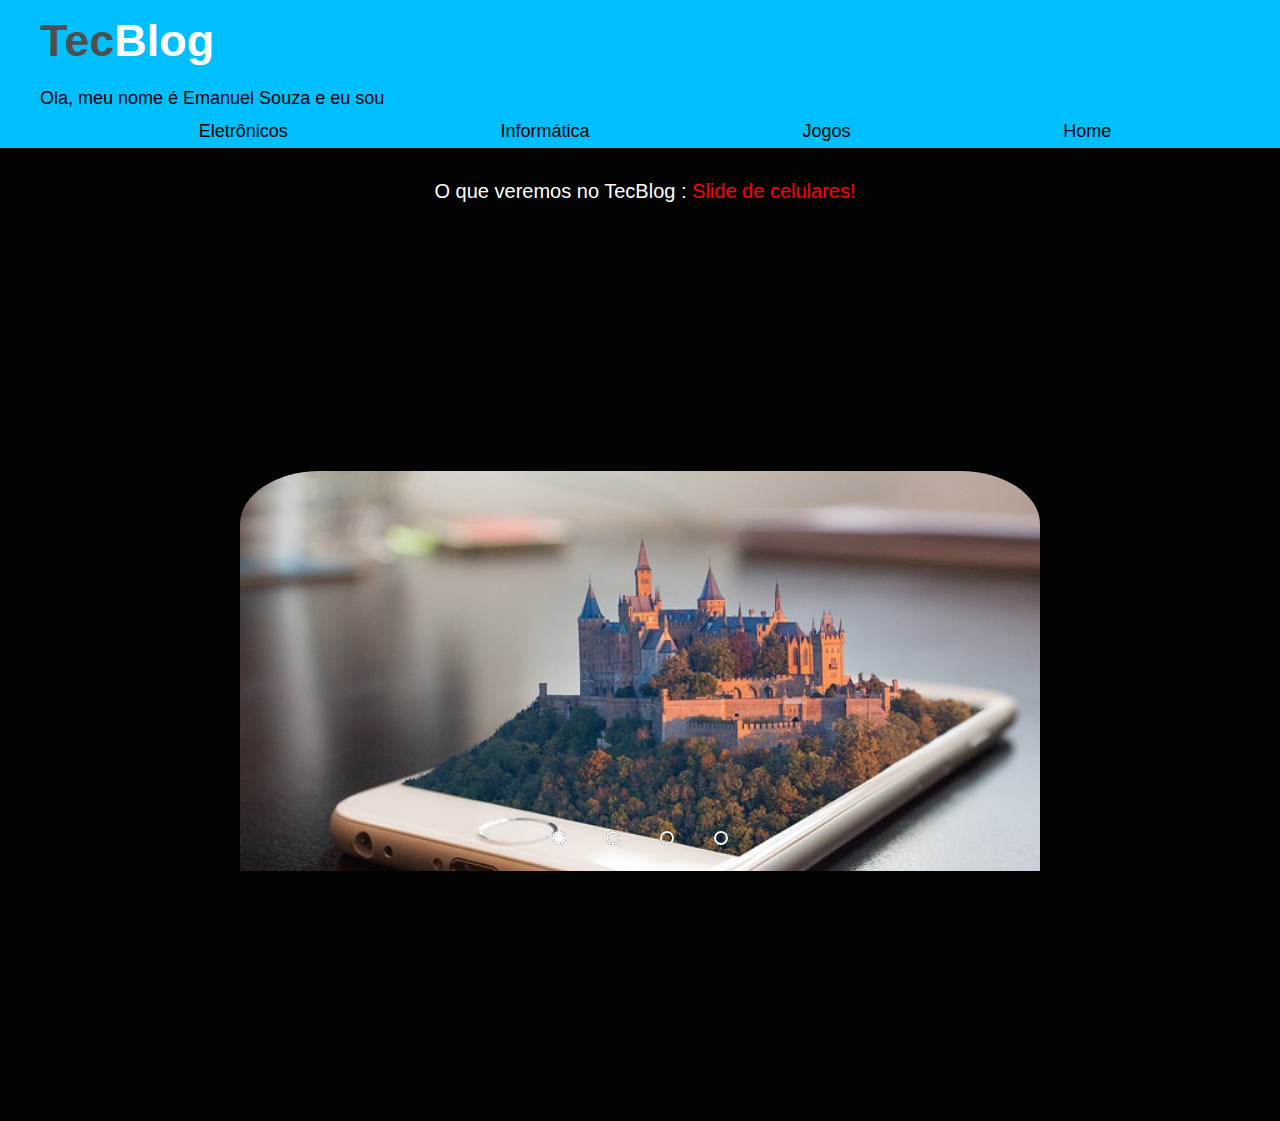
==== celular.html @ a55257d5 "Add files via upload" ====
<!DOCTYPE html>
<html lang="en">
<head>
    <meta charset="UTF-8">
    <meta http-equiv="X-UA-Compatible" content="IE=edge">
    <meta name="viewport" content="width=device-width, initial-scale=1.0">
    <link rel="stylesheet" type="text/css" href="css/estilocel.css">
     <script src="https://code.jquery.com/jquery-3.6.1.min.js"></script>
    <script src="scripts.js" defer></script>
    <script src="script.js" defer></script>
    <script src="https://cdnjs.cloudflare.com/ajax/libs/typed.js/2.0.12/typed.min.js"></script>
  
    <title>celular</title>
    
</head>
<body >
<div class="area-cabecalho" id="area-cabecalho">
    
    <div id="area-logo">
        
        <h1>Tec<span class="branco">Blog</span></h1><br>
        <div class="text-1">Ola, meu nome é Emanuel Souza e eu sou <span  class="typing"></span></div><br>
    </div>

    <div id="area-menu">
        <a href="index.html"> Home</a>
        <a href="jogos.html"> Jogos</a>
        <a href="Informatica.html"> Informática</a>
        <a href="eletronicos.html"> Eletrônicos</a>
    </div>

</div>
<br>
<br>
<br>
<br>
<br>
<br>
<br>
<br>
<br>
<br>
<div style="color: white;" class="text-2">O que veremos no TecBlog :  <span class="cel "  style="color: red;" >Slide de celulares!</span></div><br>
	</div>
    <div class="body">
        <div class="slider">
            <div class="slides">
                <!-- radio buttons  -->
                <input type="radio" name="radio-btn " id="radio1" >
    <input type="radio" name="radio-btn " id="radio2" >
    <input type="radio" name="radio-btn " id="radio3" >
    <input type="radio" name="radio-btn " id="radio4" >
                    <!-- fim radio buttons  -->
                        <!-- slides images  -->
                <div class="slide first">
                    <img src="/Imagens/imagem3.jpg" alt="">
    
                </div>
                <div class="slide">
                    <img src="https://www.techreviews.com.br/wp-content/uploads/2020/04/o3D-0-celular-64gb-89074668_m.jpg" alt="">
    
                </div>
                <div class="slide">
                    <img src="https://cdn.mos.cms.futurecdn.net/RNByGdrxft3zqJwdGoRog9.jpg" alt="">
    
                </div>
                <div class="slide">
                    <img src="https://www.androidauthority.com/wp-content/uploads/2022/01/Samsung-Galaxy-S21-FE-right-rear-profile.jpg" alt="">
    
                </div>
                 <!-- fim slides images  -->
    
                  <!-- navigation auto  -->
                  <div class="navigation-auto">
                    <div class="auto-btn1"></div>
                    <div class="auto-btn2"></div>
                    <div class="auto-btn3"></div>
                    <div class="auto-btn4"></div>
    
    
                  </div>
    
            </div>
    
            <div class="manual-navigation">
                <label for="radio1" class="manual-btn"></label>
                <label for="radio2" class="manual-btn"></label>
                <label for="radio3" class="manual-btn"></label>
                <label for="radio4" class="manual-btn"></label>
    
            </div>
    
    
        </div>

    </div>
    
    
</body>
</html>
---- css/estilocel.css ----
* {
	margin: 0;
	padding: 0;
}

body {
	font-size:  1em;
	font-family: "Trebuchet MS", Helvetica, sans-serif;
	background: #030303;
	
}


/* 
*** Layout ***
*/
div#area-menu {
    padding: -14px;
    display: flex;
    flex-direction: row-reverse;
    margin: -17px;
    justify-content: space-evenly;
	
}
.area-cabecalho {
	position: fixed;
	width: 100%;
	background: deepskyblue;
	padding: 15px;
	
}


#area-logo , #area-menu{
	
	font-size: 18px;
	font-weight: 400;
	margin-left: 25px;
}

#area-principal {
	width: 920px;
	margin: 0 auto;
}

#area-postagens {
	width: 660px;
	float: left;
}

#area-lateral {
	width: 240px;
	float: right;
}

.postagem .img {
	
	transform-origin: center center;
	object-fit: cover;
	height: 100%;
	width: 100%;
}
#box{
	
	overflow: hidden;
}

.postagem {
	padding: 20px;
	margin-bottom: 20px;
	background: white;
}

.conteudo-lateral {
	background: white;
	padding: 10px;
	margin-bottom: 20px;

}
.conteudo-lateral :hover {
	color: black;
}

.postagem-lateral {
	font-size: 0.8em;
	padding: 5px;
	border-bottom: 1px dotted #CCC;
}

#rodape {
	clear: both;
	text-align: center;
	padding: 10px;
	background: rgb(255, 255, 255);
	
}

/*
*** Formatações do Menu ***
*/
a {
	text-decoration: none;
}

a:link, a:visited {
	color: deepskyblue;
}

a:hover {
	text-decoration: none;
	

}


#area-cabecalho a:link, #area-cabecalho a:visited {
	color: rgb(0, 0, 0);
	padding: 8px 12px;
}

#area-cabecalho a:hover {
	color: rgb(255, 255, 255);
	

}


/*
*** Formatações Gerais ***
*/
.text-2 { 
	
	text-align: center;
	font-size: 20px;
	margin-left: 10px;

}

h1 {
	color: #4e4e4e;
	font-size: 2.5em;

}

h2 {
	color: deepskyblue;
}

h3 {
	color: #565656;
	background: #CCC;
	padding: 5px;

}

p {
	text-align: justify;
}

.branco {
	color: white;
}

.data-postagem {
	font-size: 0.8em;
	border-bottom: 1px solid #f4f4f4;
	padding-bottom: 10px;
	margin-bottom: 10px;
	display: block;
}
/*slide de fotos pg cel*/
.body{
	
    background-color: rgb(3, 3, 3);
    margin: 0;
    padding: 0;
    width: 100%;
    height: 100vh;
    display: flex;
    justify-content: center;
    align-items: center;
}
.slider{
    margin: 0 auto;
    width: 800px;
    height: 400px;
    overflow: hidden;
}
.slides{
    
    width: 400%;
    height: 400px;
    display: flex;
}
.slides input{
    display: none;
}

.slide{
    width: 25%;
    position: relative;
	transition: 2s;
}
.slide img{
    border-radius: 10%;
    width: 800px;
}
.manual-navigation{
    position: absolute;
	width: 800px;
    margin-top: -40px;
    display: flex;
    justify-content: center;
}
.manual-btn{
    border: 2px solid #fff;
    padding: 5px;
    border-radius: 10px;
    cursor: pointer;
    transition: 1s;
}
.manual-btn:not(:last-child){
    margin-right: 40px;
}
.manual-btn:hover{
    background-color: #fff;
}
#radio1:checked ~ .first{
    margin-left: 0;
}
#radio2:checked ~ .first{
    margin-left: -25%;
}
#radio3:checked ~ .first{
    margin-left: -50%;
}
#radio4:checked ~ .first{
    margin-left: -75%;
}
.navigation-auto div{
	border: 2px solid #000000;
	padding: 5px;
	border-radius: 10px;
	cursor: pointer;
	transition: 1s;
}
.navigation-auto{
	position: absolute;
	width: 800px;
	margin-top: 360px;
	display: flex;
	justify-content: center;
}
.navigation-auto div:not(:last-child){
	margin-right: 40px;
}
#radio1:checked ~ .navigation-auto .auto-btn1{
	background-color: white;
}
#radio2:checked ~ .navigation-auto .auto-btn2{
	background-color: white;
}
#radio3:checked ~ .navigation-auto .auto-btn3{
	background-color: white;
}
#radio4:checked ~ .navigation-auto .auto-btn4{
	background-color: white;
}
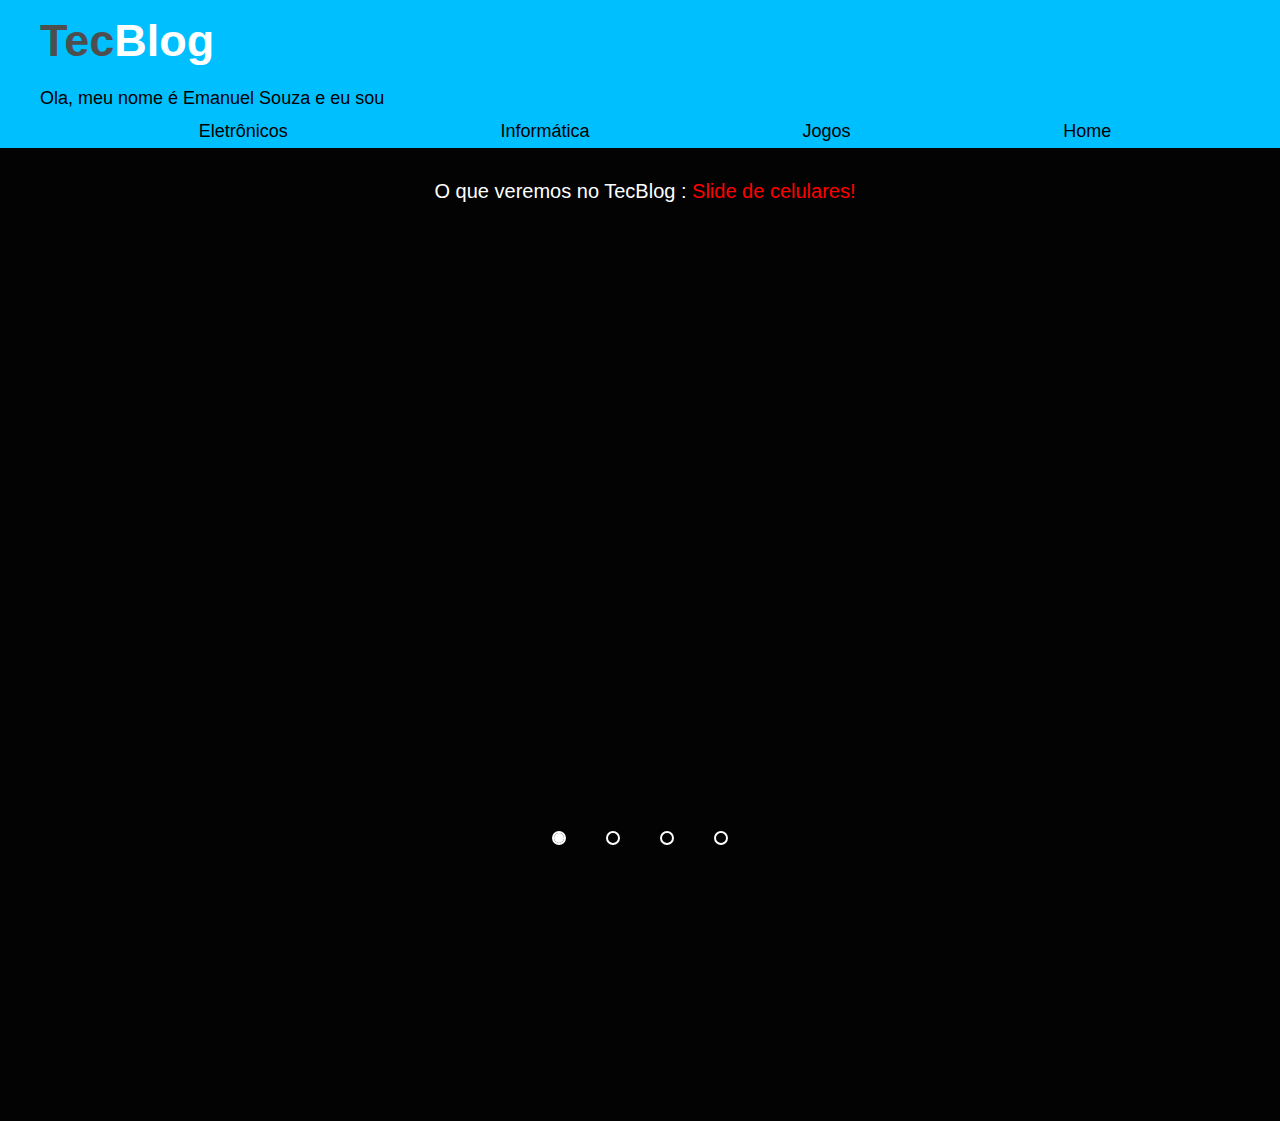
==== commit 31c3d407: "Add files via upload" ====
--- a/celular.html
+++ b/celular.html
@@ -53,7 +53,7 @@
                     <!-- fim radio buttons  -->
                         <!-- slides images  -->
                 <div class="slide first">
-                    <img src="/Imagens/imagem3.jpg" alt="">
+                    <img src="https://i0.wp.com/jornal.usp.br/wp-content/uploads/2022/05/20220502_vicio_celular.jpg?fit=1200%2C630&ssl=1" alt="">
     
                 </div>
                 <div class="slide">
